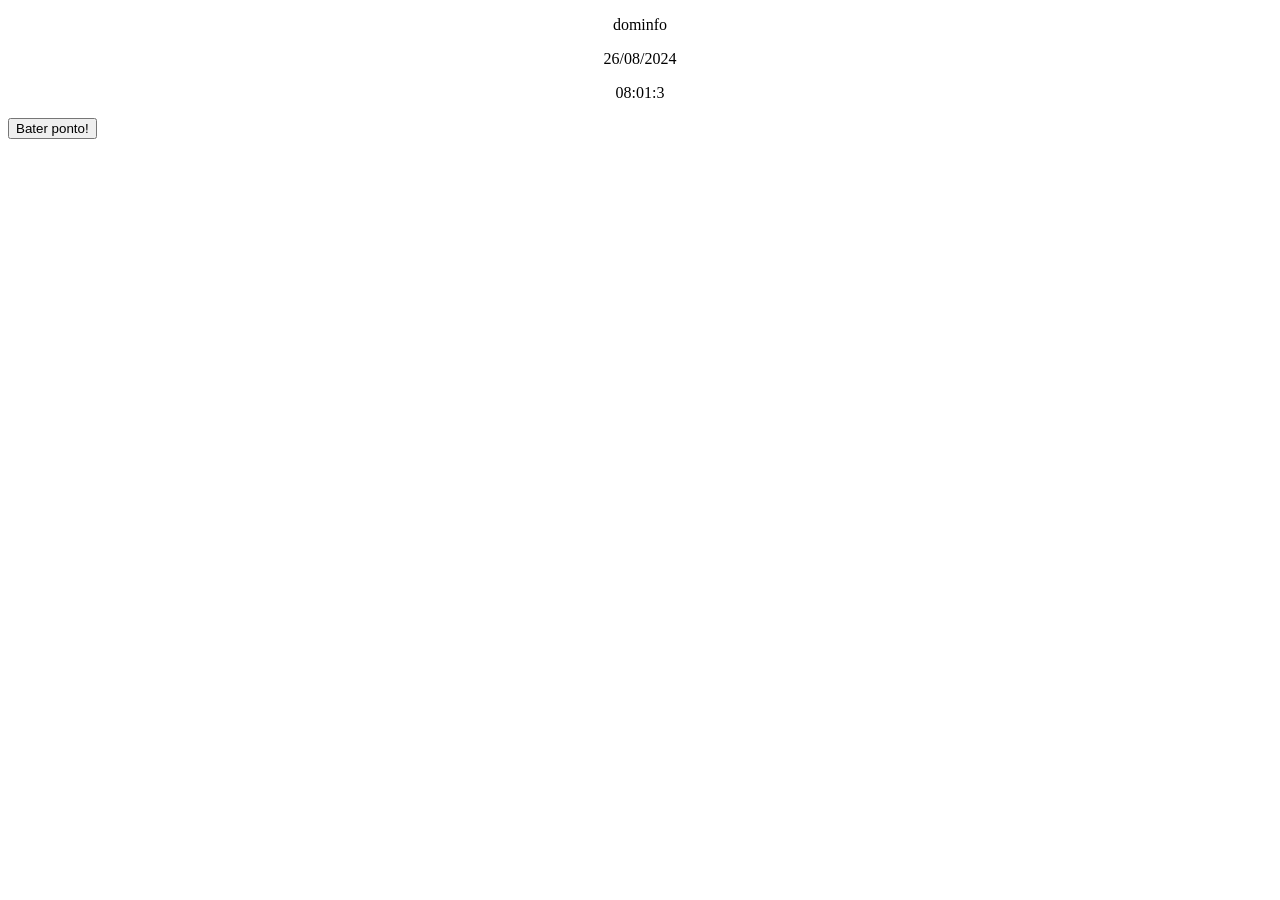
==== index.html @ b07c2fd0 "comiit" ====
<!DOCTYPE html>
<html lang="pt-br">
<head>
    <meta charset="UTF-8">
    <meta name="viewport" content="width=device-width, initial-scale=1.0">
    <title>Sistema de controle de ponto</title>
    <link rel="stylesheet" href="css/style.css">
</head>
<body>
    <div class="data-hora">
        <p id="dia-semana">Segunda-feira</p>
        <p id="dia-mes-ano">26/08/2024</p>
        <p id="hora-min-seg">08:01:3</p>
    </div>
    <button>Bater ponto!</button>
</body>
<script src="js/index.js"></script>
</html>
---- css/style.css ----
.data-hora{
    text-align: center;
}
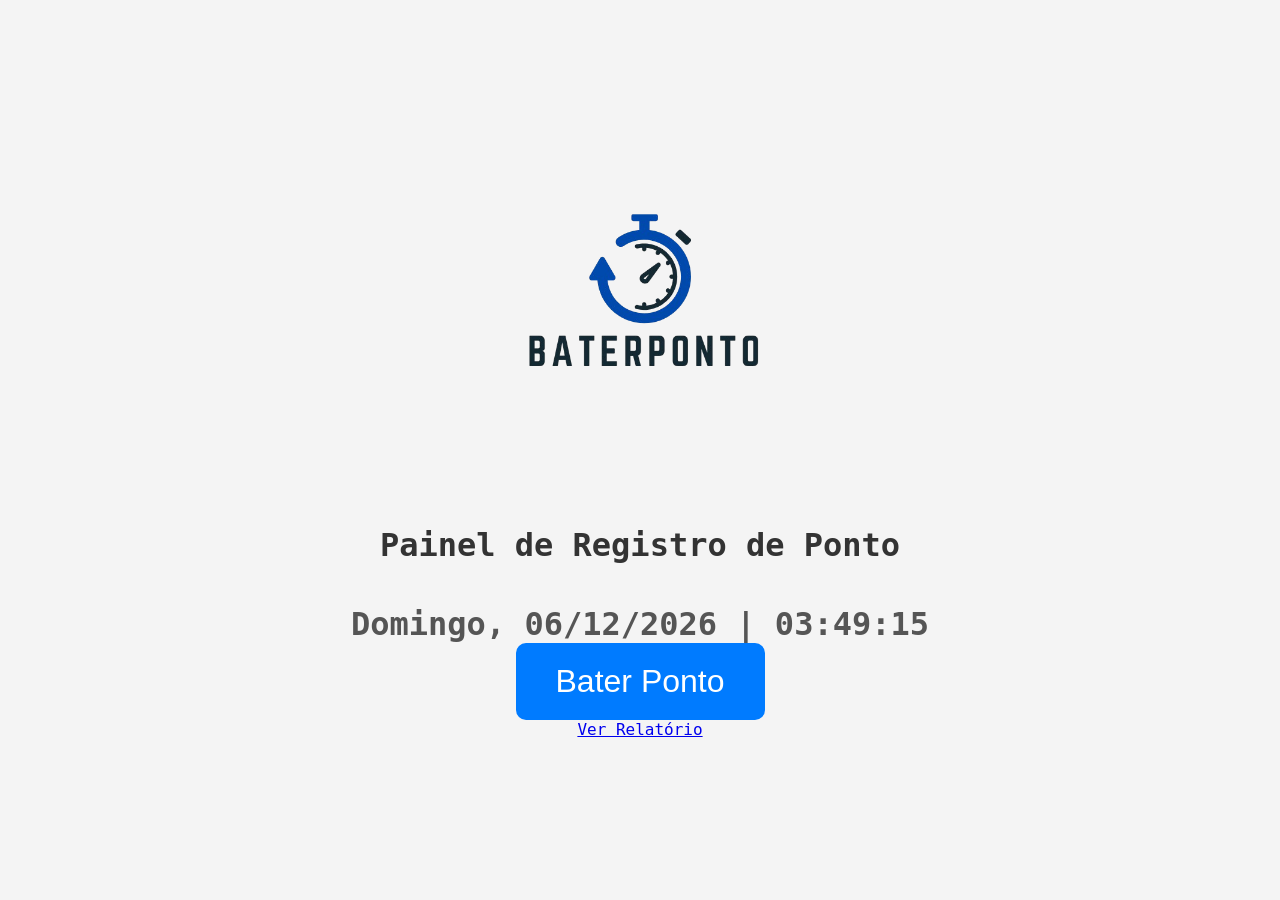
==== commit 9449b2de: "v1.0" ====
--- a/index.html
+++ b/index.html
@@ -1,18 +1,62 @@
 <!DOCTYPE html>
-<html lang="pt-br">
+<html lang="pt-BR">
 <head>
     <meta charset="UTF-8">
     <meta name="viewport" content="width=device-width, initial-scale=1.0">
-    <title>Sistema de controle de ponto</title>
+    <title>Registro de Ponto</title>
     <link rel="stylesheet" href="css/style.css">
 </head>
 <body>
-    <div class="data-hora">
-        <p id="dia-semana">Segunda-feira</p>
-        <p id="dia-mes-ano">26/08/2024</p>
-        <p id="hora-min-seg">08:01:3</p>
+    
+    <header id="header">
+        <img src="img/BaterPonto.png" alt="Logo da Empresa" class="logo">
+        <h1>Painel de Registro de Ponto</h1>
+    </header>
+
+    <!-- Div para encapsular a data e hora -->
+    <div class="data-hora-container">
+        <div id="data-hora">
+            <span id="dia-semana"></span>, <span id="dia-mes-ano"></span> | <span id="hora-min-seg"></span>
+        </div>
     </div>
-    <button>Bater ponto!</button>
+
+    <button id="btn-bater-ponto">Bater Ponto</button>
+
+    <dialog id="dialog-ponto">
+        <p id="dialog-data"></p>
+        <p id="dialog-hora"></p>
+        <p id="dialog-last-register"></p>
+
+        <label for="tipos-ponto">Tipo de Ponto:</label>
+        <select id="tipos-ponto">
+            <option value="entrada">Entrada</option>
+            <option value="intervalo">Início Intervalo</option>
+            <option value="volta-intervalo">Fim Intervalo</option>
+            <option value="saida">Saída</option>
+        </select>
+
+        <!-- Campo para selecionar data de ponto anterior -->
+        <label for="data-ponto">Data:</label>
+        <input type="date" id="data-ponto">
+
+        <!-- Justificativa e upload de arquivo -->
+        <label for="justificativa">Justificativa (opcional):</label>
+        <textarea id="justificativa" rows="4" cols="50" placeholder="Digite a justificativa, se necessário"></textarea>
+        
+        <label for="arquivo-justificativa">Anexar Arquivo (opcional):</label>
+        <input type="file" id="arquivo-justificativa">
+
+        <button id="btn-dialog-bater-ponto">Registrar Ponto</button>
+        <button id="btn-dialog-fechar">Fechar</button>
+    </dialog>
+
+    <div id="alerta-registro-ponto" class="hidden">
+        Ponto registrado com sucesso!
+        <button id="alerta-registro-ponto-fechar">Fechar</button>
+    </div>
+
+    <a href="html/relatorio.html">Ver Relatório</a>
+
+    <script src="js/index.js"></script>
 </body>
-<script src="js/index.js"></script>
-</html>+</html>
--- a/css/style.css
+++ b/css/style.css
@@ -1,3 +1,152 @@
-.data-hora{
+body {
+    margin: 0;
+    padding: 0;
+    font-family: "Nanum Gothic Coding", monospace;
+    background-color: #f4f4f4;
+    color: #333;
+    display: flex;
+    justify-content: center;
+    align-items: center;
+    height: 100vh;
+    flex-direction: column;
+    text-align: center; /* Garante que todos os elementos fiquem centralizados */
+}
+
+/* Estilo da logo */
+.logo {
+    width: 300px; /* Tamanho da logo aumentado */
+    height: auto;
+    transition: transform 0.3s;
+    margin-bottom: 40px; /* Espaçamento maior para destacar a logo */
+}
+
+.logo:hover {
+    transform: scale(1.15); /* Efeito de hover */
+}
+
+/* Estilo da data e hora */
+.data-hora-container {
+    margin-top: 20px; /* Espaço acima da data/hora */
+    text-align: center; /* Centraliza o texto */
+    font-weight: bold; /* Deixa em negrito */
+}
+
+#data-hora {
+    font-size: 2rem; /* Aumenta o tamanho da fonte */
+    color: #555; /* Cor do texto */
+}
+
+
+/* Botão de fechar do diálogo */
+#btn-dialog-fechar {
+    position: absolute;
+    top: 10px;
+    right: 10px;
+    background: none;
+    border: none;
+    font-size: 1.5rem;
+    cursor: pointer;
+}
+
+/* Estilo do alerta de registro */
+#alerta-registro-ponto {
+    position: fixed;
+    bottom: 20px;
+    right: 20px;
+    background-color: #28a745;
+    padding: 15px 30px;
+    border-radius: 10px;
+    box-shadow: 0px 4px 8px rgba(0, 0, 0, 0.1);
+    display: flex;
+    align-items: center;
+    gap: 10px;
+}
+
+#alerta-registro-ponto span {
+    color: white;
+    font-size: 1.4rem;
+}
+
+#alerta-registro-ponto-fechar {
+    background: none;
+    border: none;
+    color: white;
+    font-size: 1.2rem;
+    cursor: pointer;
+}
+
+/* Botão central de "Bater Ponto" */
+#div-btn-bater-ponto {
     text-align: center;
-}+    margin: 60px 0; 
+}
+
+#btn-bater-ponto {
+    padding: 20px 40px;
+    background-color: #007bff;
+    color: white;
+    font-size: 2rem; 
+    border: none;
+    border-radius: 10px; 
+    cursor: pointer;
+    transition: background-color 0.3s, transform 0.3s;
+}
+
+#btn-bater-ponto:hover {
+    background-color: #0056b3;
+    transform: scale(1.05);
+}
+
+
+#dialog-ponto {
+    position: relative;
+    width: 80%;
+    max-width: 450px; 
+    margin: 0 auto;
+    padding: 40px;
+    background-color: white;
+    border-radius: 10px;
+    box-shadow: 0px 8px 16px rgba(0, 0, 0, 0.2);
+    text-align: center;
+}
+
+#dialog-ponto p {
+    font-size: 1.8rem; 
+    margin: 20px 0;
+}
+
+#dialog-ponto select {
+    padding: 15px;
+    font-size: 1.4rem;
+    width: 100%;
+    margin-bottom: 20px;
+    border: 1px solid #1e08e2;
+    border-radius: 5px;
+}
+
+#btn-dialog-bater-ponto {
+    padding: 15px 30px;
+    font-size: 1.6rem; 
+    background-color: #080cda;
+    color: white;
+    border: none;
+    border-radius: 5px;
+    cursor: pointer;
+    transition: background-color 0.3s;
+}
+
+#btn-dialog-bater-ponto:hover {
+    background-color: #218838;
+}
+
+
+.hidden {
+    opacity: 0;
+    visibility: hidden;
+    transition: opacity 0.3s, visibility 0.3s;
+}
+
+.show {
+    opacity: 1;
+    visibility: visible;
+}
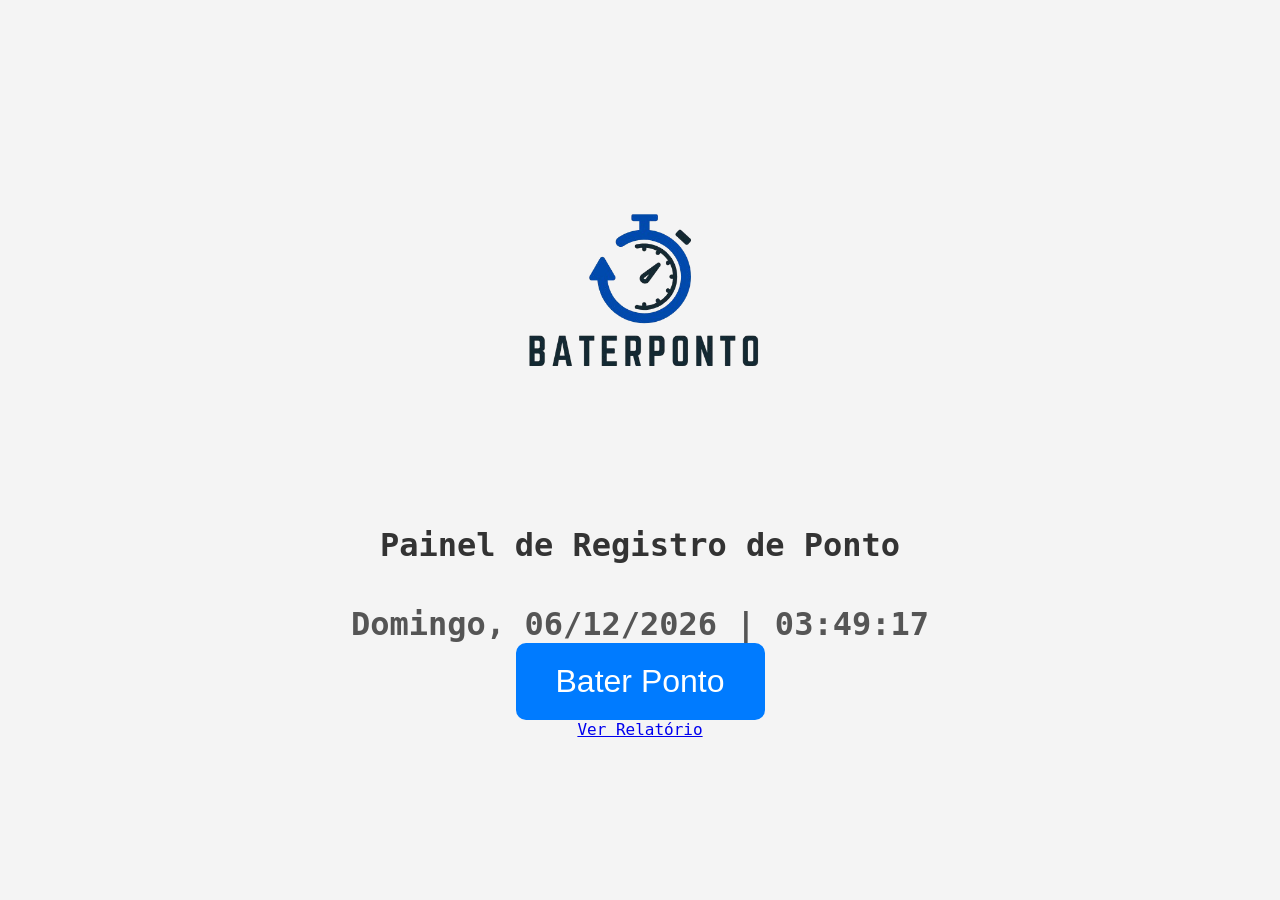
==== commit b157d4b0: "v.1.1" ====
--- a/index.html
+++ b/index.html
@@ -13,7 +13,7 @@
         <h1>Painel de Registro de Ponto</h1>
     </header>
 
-    <!-- Div para encapsular a data e hora -->
+    
     <div class="data-hora-container">
         <div id="data-hora">
             <span id="dia-semana"></span>, <span id="dia-mes-ano"></span> | <span id="hora-min-seg"></span>
@@ -35,11 +35,10 @@
             <option value="saida">Saída</option>
         </select>
 
-        <!-- Campo para selecionar data de ponto anterior -->
         <label for="data-ponto">Data:</label>
         <input type="date" id="data-ponto">
 
-        <!-- Justificativa e upload de arquivo -->
+      
         <label for="justificativa">Justificativa (opcional):</label>
         <textarea id="justificativa" rows="4" cols="50" placeholder="Digite a justificativa, se necessário"></textarea>
         
--- a/css/style.css
+++ b/css/style.css
@@ -9,35 +9,35 @@
     align-items: center;
     height: 100vh;
     flex-direction: column;
-    text-align: center; /* Garante que todos os elementos fiquem centralizados */
+    text-align: center; 
 }
 
-/* Estilo da logo */
+
 .logo {
-    width: 300px; /* Tamanho da logo aumentado */
+    width: 300px; 
     height: auto;
     transition: transform 0.3s;
-    margin-bottom: 40px; /* Espaçamento maior para destacar a logo */
+    margin-bottom: 40px; 
 }
 
 .logo:hover {
-    transform: scale(1.15); /* Efeito de hover */
+    transform: scale(1.15); 
 }
 
-/* Estilo da data e hora */
+
 .data-hora-container {
-    margin-top: 20px; /* Espaço acima da data/hora */
-    text-align: center; /* Centraliza o texto */
-    font-weight: bold; /* Deixa em negrito */
+    margin-top: 20px; 
+    text-align: center; 
+    font-weight: bold; 
 }
 
 #data-hora {
-    font-size: 2rem; /* Aumenta o tamanho da fonte */
-    color: #555; /* Cor do texto */
+    font-size: 2rem; 
+    color: #555; 
 }
 
 
-/* Botão de fechar do diálogo */
+
 #btn-dialog-fechar {
     position: absolute;
     top: 10px;
@@ -48,7 +48,7 @@
     cursor: pointer;
 }
 
-/* Estilo do alerta de registro */
+
 #alerta-registro-ponto {
     position: fixed;
     bottom: 20px;
@@ -75,7 +75,7 @@
     cursor: pointer;
 }
 
-/* Botão central de "Bater Ponto" */
+
 #div-btn-bater-ponto {
     text-align: center;
     margin: 60px 0; 
